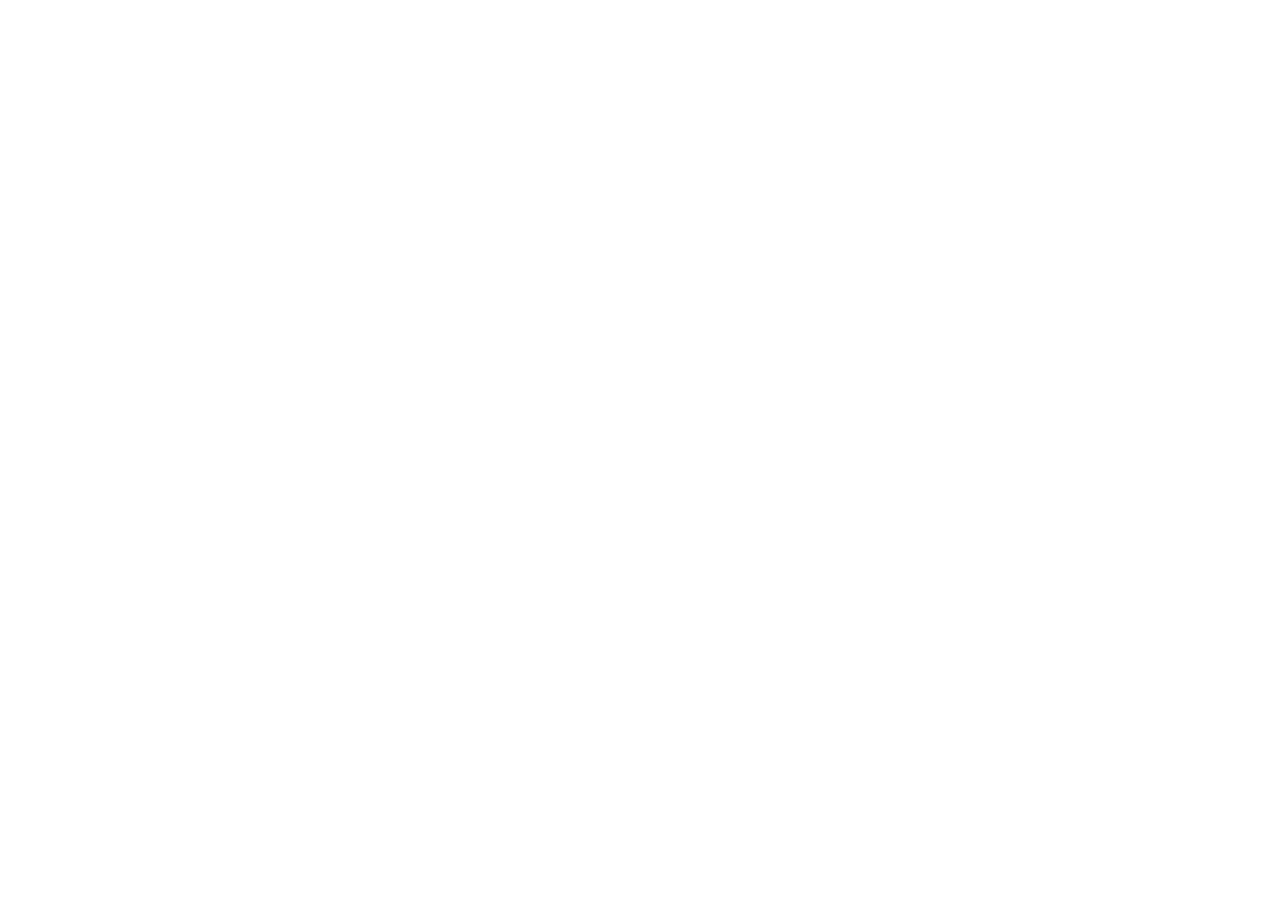
==== HTML/index.html @ e4c203c8 "Update index.html" ====
<!DOCTYPE html>
<html lang="no">

<head>
    <meta charset="UTF-8">
    <meta name="viewport" content="width=device-width, initial-scale=1.0">
    <link rel="stylesheet" href="../CSS/index.css">
    <title>Document</title>
</head>
    <body>
        
    </body>
    <script href="../JavaScript/hoved.js"></script>
</html>
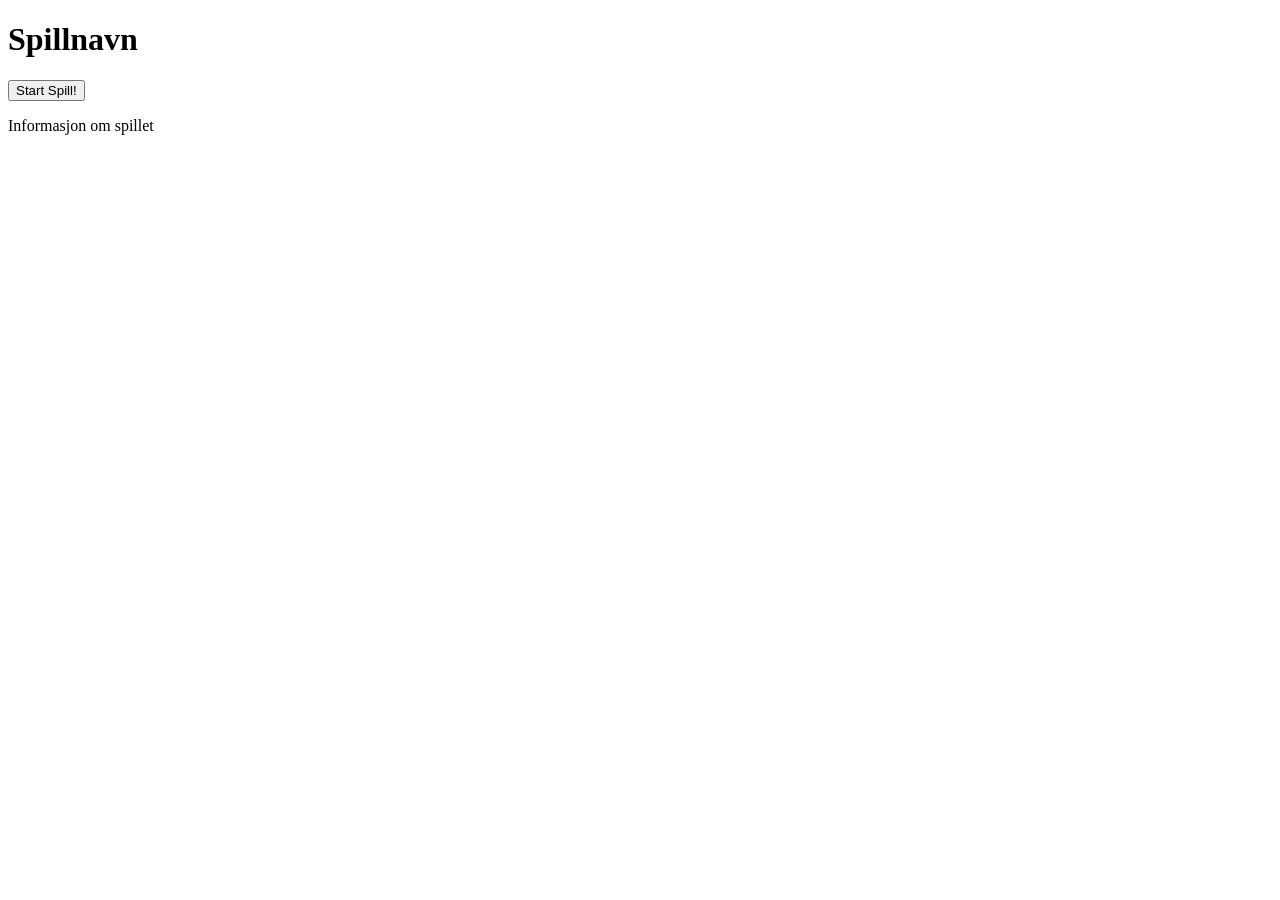
==== commit 6224ba23: "Update HTML structure and content for hoppespill" ====
--- a/HTML/index.html
+++ b/HTML/index.html
@@ -1,14 +1,22 @@
 <!DOCTYPE html>
-<html lang="no">
-
+<html lang="en">
 <head>
-    <meta charset="UTF-8">
-    <meta name="viewport" content="width=device-width, initial-scale=1.0">
-    <link rel="stylesheet" href="../CSS/index.css">
-    <title>Document</title>
+  <meta charset="UTF-8">
+  <meta name="viewport" content="width=device-width, initial-scale=1.0">
+  <link rel="stylesheet" href="hoppespill.css">
+  <title>hoppespill</title>
 </head>
-    <body>
-        
-    </body>
-    <script href="../JavaScript/hoved.js"></script>
-</html>+<body>
+  <div id="startSide">
+    <h1>Spillnavn</h1>
+    <div id="startHolder">
+      <button id="startKnapp">Start Spill!</button>
+      <div id="startInfo">
+        <p>Informasjon om spillet</p>
+        <div id="keybinds"></div>
+      </div>
+    </div>
+  </div>
+  <script src="hoppespill.js"></script>
+</body>
+</html>
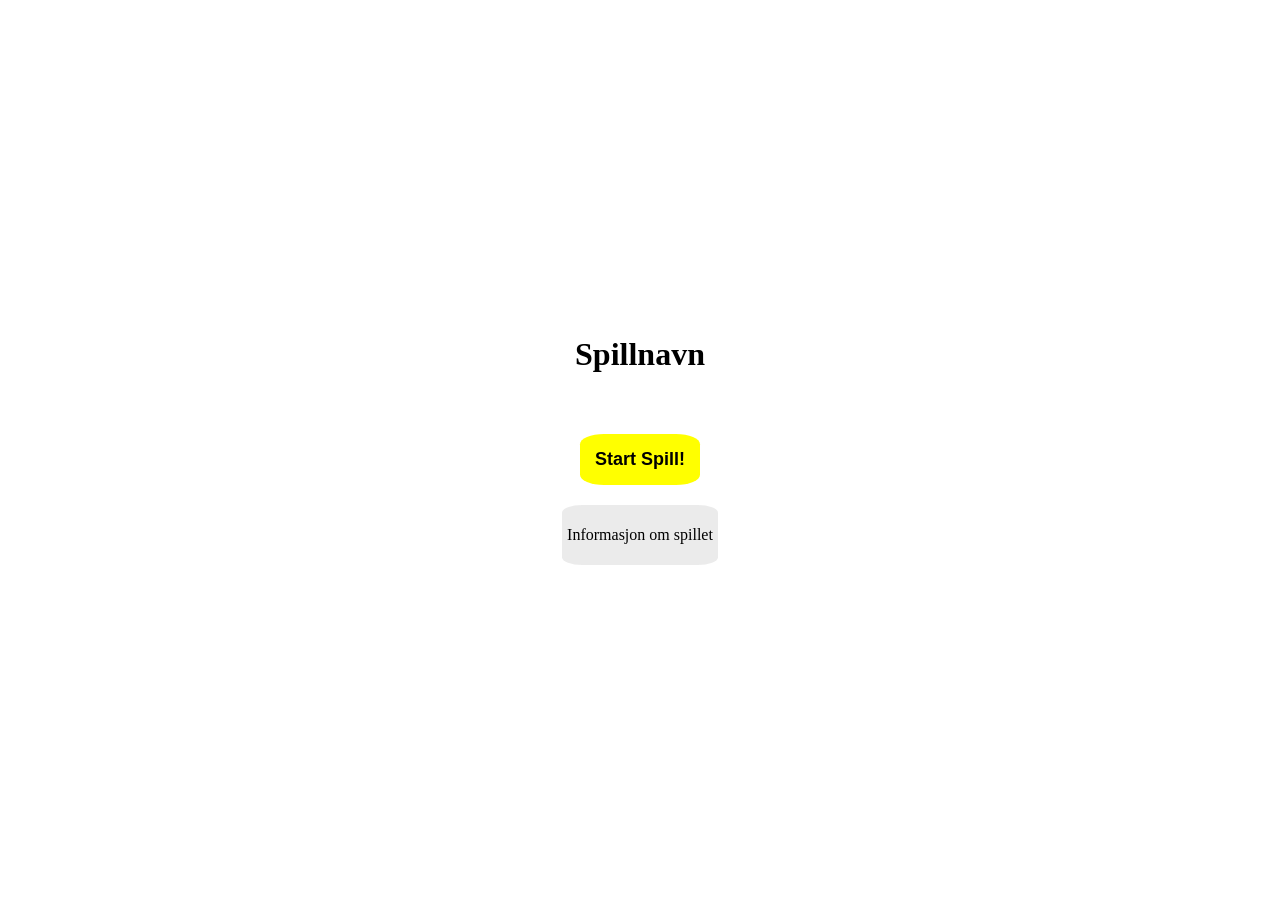
==== commit 76fbffc2: "Update index.html" ====
--- a/HTML/index.html
+++ b/HTML/index.html
@@ -1,22 +1,22 @@
 <!DOCTYPE html>
-<html lang="en">
+<html lang="no">
 <head>
   <meta charset="UTF-8">
   <meta name="viewport" content="width=device-width, initial-scale=1.0">
-  <link rel="stylesheet" href="hoppespill.css">
+  <link rel="stylesheet" href="../CSS/hoppespill.css">
   <title>hoppespill</title>
 </head>
-<body>
-  <div id="startSide">
-    <h1>Spillnavn</h1>
-    <div id="startHolder">
-      <button id="startKnapp">Start Spill!</button>
-      <div id="startInfo">
-        <p>Informasjon om spillet</p>
-        <div id="keybinds"></div>
+  <body>
+    <div id="startSide">
+      <h1>Spillnavn</h1>
+      <div id="startHolder">
+        <button id="startKnapp">Start Spill!</button>
+        <div id="startInfo">
+          <p>Informasjon om spillet</p>
+          <div id="keybinds"></div>
+        </div>
       </div>
     </div>
-  </div>
-  <script src="hoppespill.js"></script>
-</body>
+  </body>
+  <script href="../JavaScript/hoppespill.js"></script>
 </html>
--- a/CSS/hoppespill.css
+++ b/CSS/hoppespill.css
@@ -0,0 +1,50 @@
+#startSide{
+  /* background-image: ; */
+  width: 100%;
+  height: 100%;
+
+  position: absolute;
+  top: 0;
+  left: 0;
+
+  display: flex;
+  flex-direction: column;
+  justify-content: center;
+  align-items: center;
+}
+
+#startKnapp{
+  margin: 20px;
+  padding: 15px;
+  background-color: yellow;
+  border: none;
+  border-radius: 20%;
+  font-size: large;
+  font-weight: bold;
+  cursor: pointer;
+}
+
+#startHolder{
+  display: flex;
+  flex-direction: column;
+  align-items: center;
+
+  max-width: 600px;
+  padding: 20px;
+}
+
+#keybinds{
+  display: flex;
+  flex-direction: row;
+  justify-content: center;
+  align-items: center;
+}
+
+#startInfo{
+  background-color: rgba(211, 211, 211, 0.448);
+  border-radius: 13%;
+  padding: 5px;
+  
+  text-align: center;
+}
+
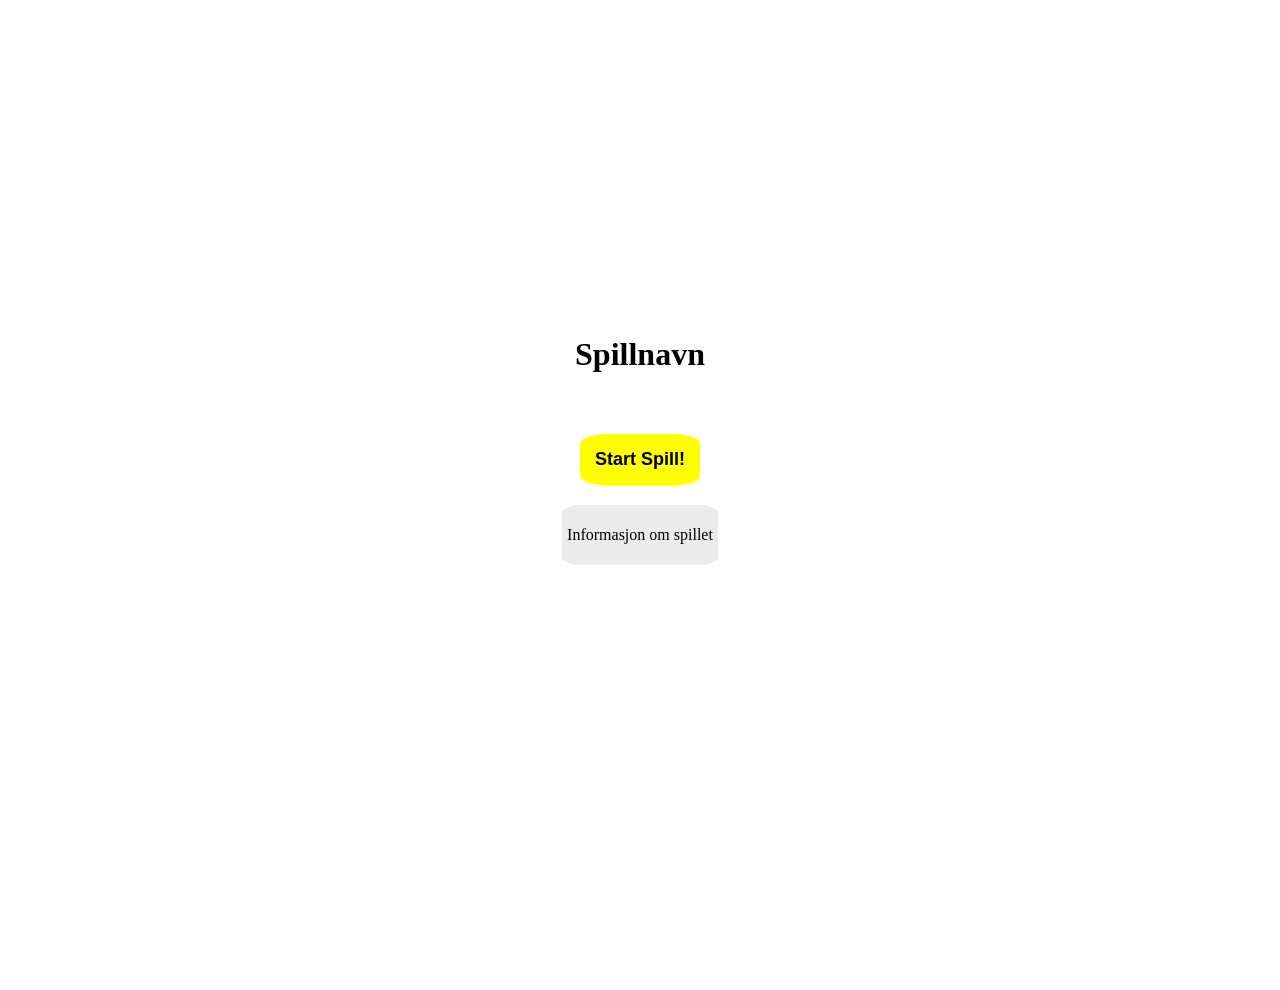
==== commit 69d8115e: "oppdatering spillflate ligger oppå start menyen, så man får ikke trykket på start" ====
--- a/HTML/index.html
+++ b/HTML/index.html
@@ -8,6 +8,7 @@
 </head>
   <body>
     <div id="startSide">
+          <div id="spillflate"></div>
       <h1>Spillnavn</h1>
       <div id="startHolder">
         <button id="startKnapp">Start Spill!</button>
@@ -18,5 +19,5 @@
       </div>
     </div>
   </body>
-  <script href="../JavaScript/hoppespill.js"></script>
+  <script src="../JavaScript/hoppespill.js"></script>
 </html>
--- a/CSS/hoppespill.css
+++ b/CSS/hoppespill.css
@@ -48,3 +48,10 @@
   text-align: center;
 }
 
+#spillflate{
+  width: 1920px;
+  height: 1080px;
+
+  position: absolute;
+  z-index: 0;
+}
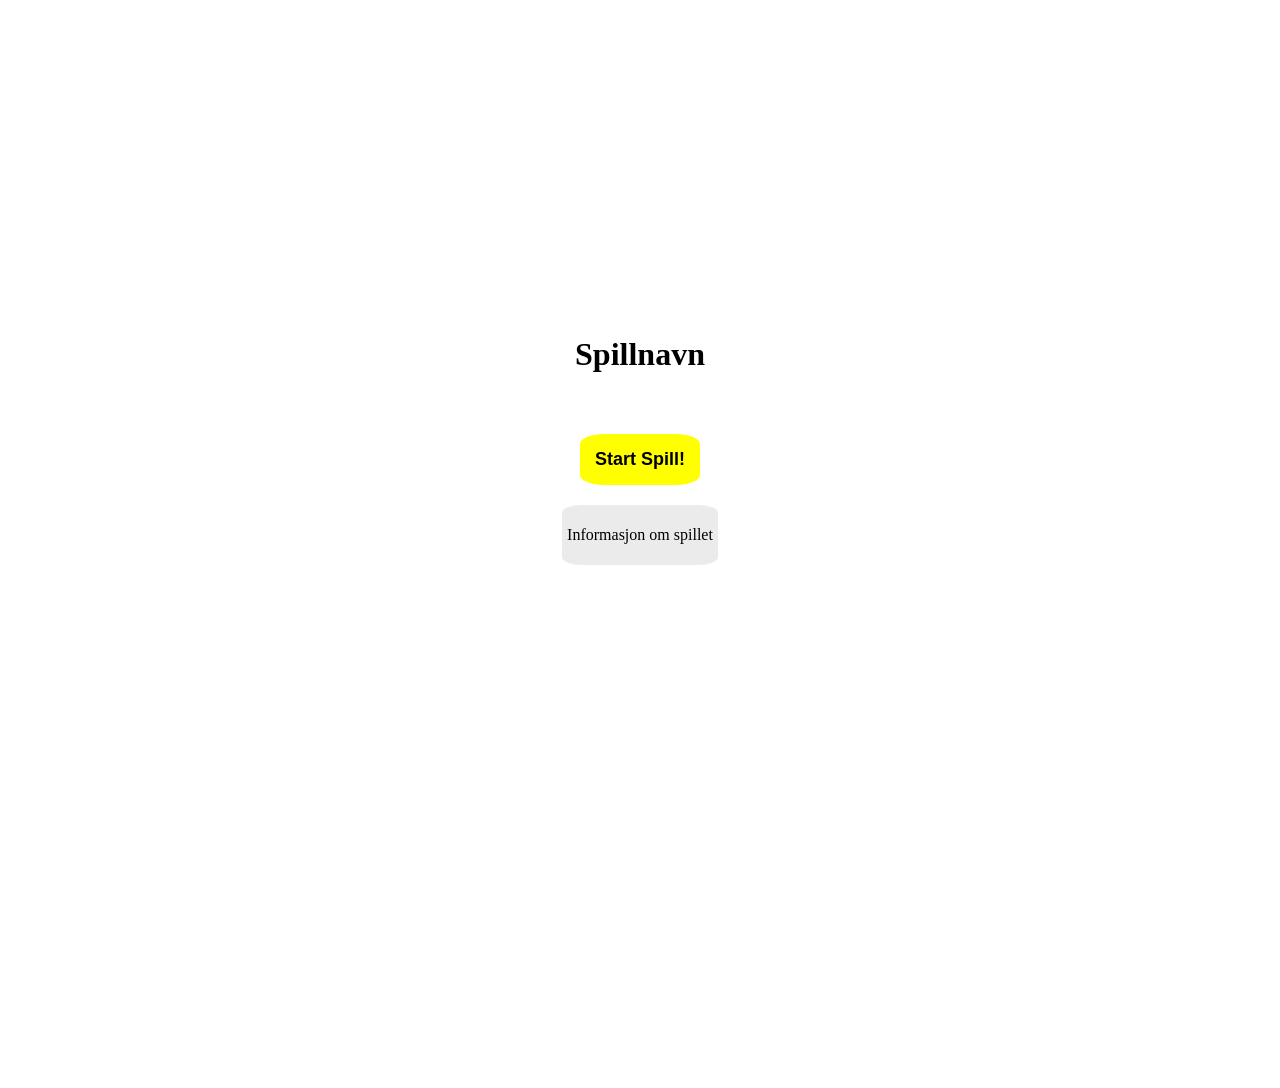
==== commit 47f8d61f: "nye endringer" ====
--- a/HTML/index.html
+++ b/HTML/index.html
@@ -7,8 +7,8 @@
   <title>hoppespill</title>
 </head>
   <body>
+    <div id="spillflate"></div>
     <div id="startSide">
-          <div id="spillflate"></div>
       <h1>Spillnavn</h1>
       <div id="startHolder">
         <button id="startKnapp">Start Spill!</button>
--- a/CSS/hoppespill.css
+++ b/CSS/hoppespill.css
@@ -53,5 +53,6 @@
   height: 1080px;
 
   position: absolute;
-  z-index: 0;
+  overflow: hidden;
+  z-index: -1;
 }
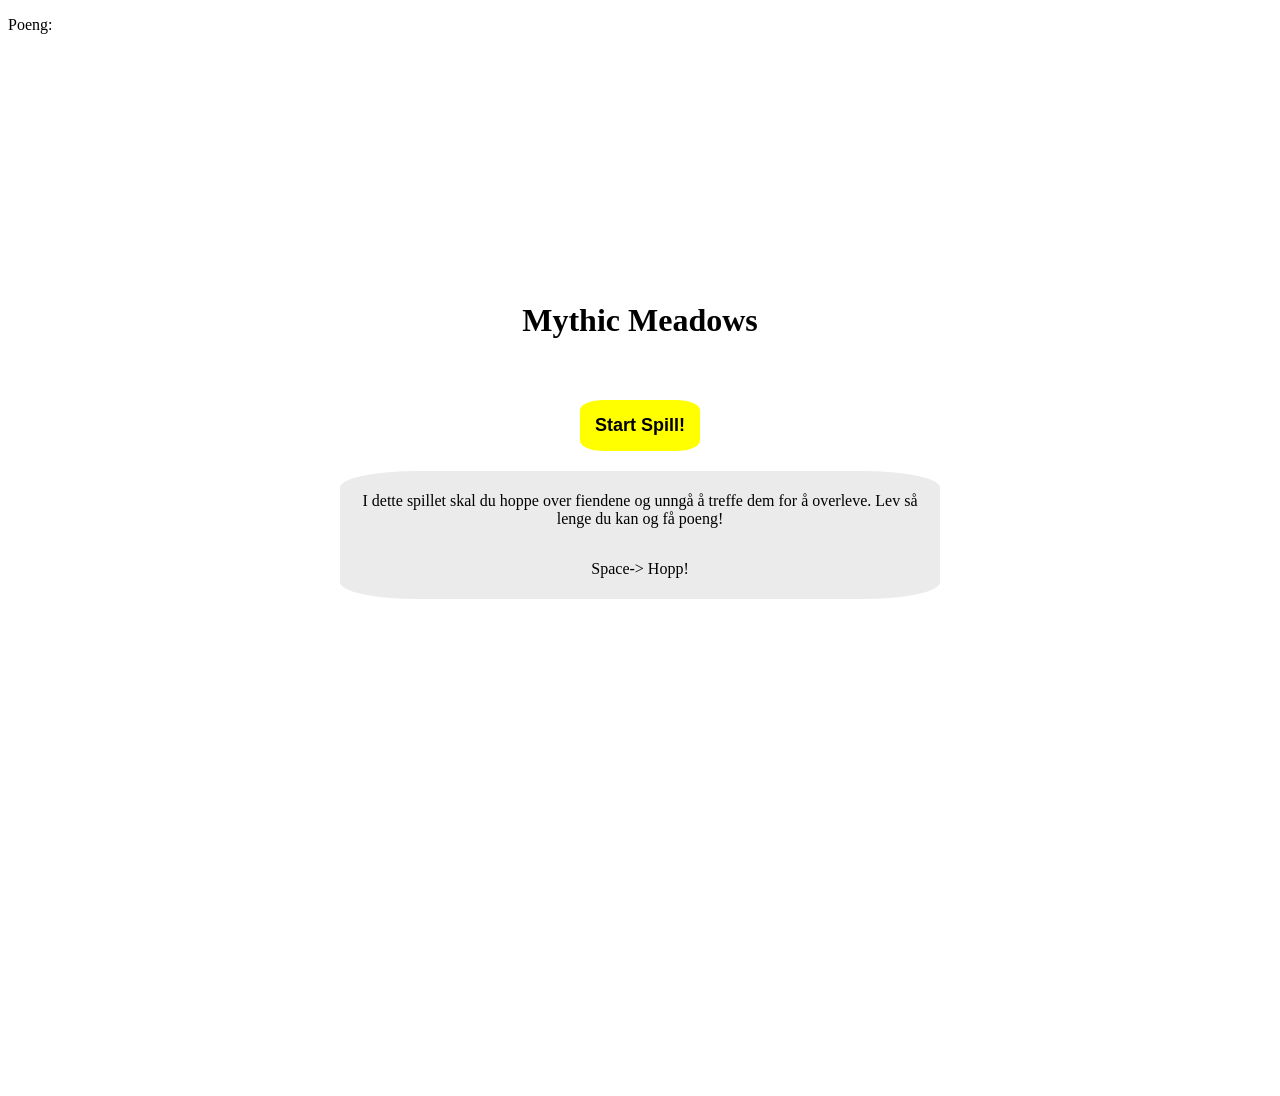
==== commit 08468d48: "Update game title and description in index.html" ====
--- a/HTML/index.html
+++ b/HTML/index.html
@@ -9,15 +9,19 @@
   <body>
     <div id="spillflate"></div>
     <div id="startSide">
-      <h1>Spillnavn</h1>
+      <h1>Mythic Meadows</h1>
       <div id="startHolder">
         <button id="startKnapp">Start Spill!</button>
         <div id="startInfo">
-          <p>Informasjon om spillet</p>
-          <div id="keybinds"></div>
+          <p>I dette spillet skal du hoppe over fiendene og unngå å treffe dem for å overleve. Lev så lenge du kan og få poeng!</p>
+          <div id="keybinds">
+            <span id="space">Space</span>
+            <p>-> Hopp!</p>
+          </div>
         </div>
       </div>
     </div>
+    <p id="poeng">Poeng:</p>
   </body>
   <script src="../JavaScript/hoppespill.js"></script>
 </html>
